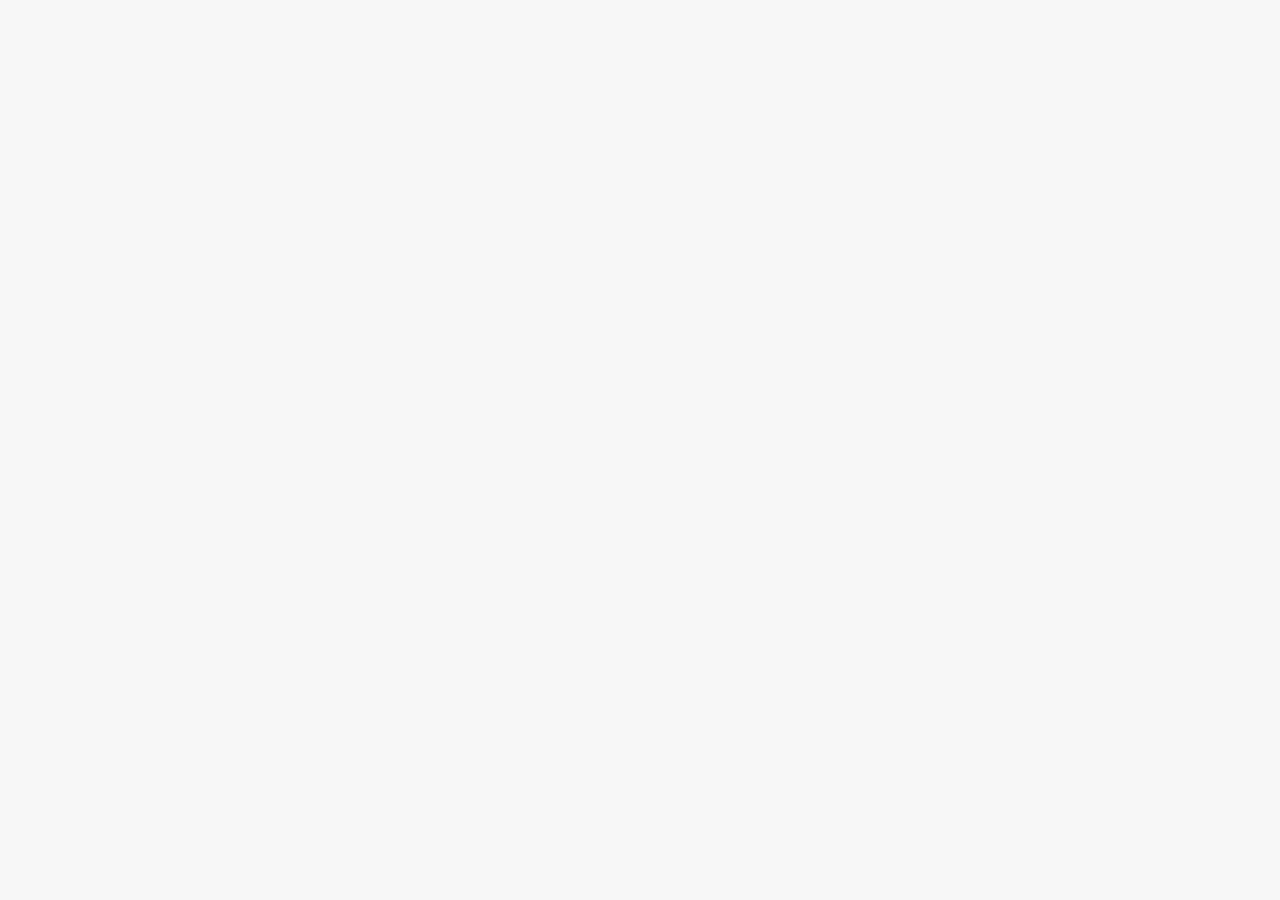
==== index.html @ 72123d0c "Created affirmations, started budgets" ====
<!DOCTYPE html>
<html>
  <head>
    <meta charset="utf-8">
    <meta name="viewport" content="width=device-width">
    <title>Essencials 2</title>
    <link href="./styles/style.css" rel="stylesheet" type="text/css" />
  </head>
  <body>
    <script src="./scripts/script.js" type="module"></script>
  </body>
</html>
---- styles/style.css ----
@import url('./form.css');
@import url('https://fonts.googleapis.com/css2?family=Inter&display=swap');

*{    
    font-family: 'Inter', sans-serif;
}

html{
    background-color: rgba(0,0,0,0.03);
}

app{
    display: block;
    background-color: white;
    padding: 9px;
    box-shadow: 0 3px 6px rgba(0,0,0,0.06);
    border-radius: 9px;
}

@media screen and (min-width: 800px){
    app{
        width: 81%;
        margin: 0 9%;
    }
}

.hidden{
    display: none !important;
}

.header{
    display: block;
    font-size: 1.8em;
    margin-top: 6px;
    margin-bottom: 12px;
}

.p-header{
    display: block;
    font-size: 1.2em;
    margin-top: 6px;
    margin-bottom: 12px;
}

.panel{
    display: block;
    box-shadow: 0 3px 6px rgba(0,0,0,0.06);
    padding: 9px;
    border-radius: 9px;
}
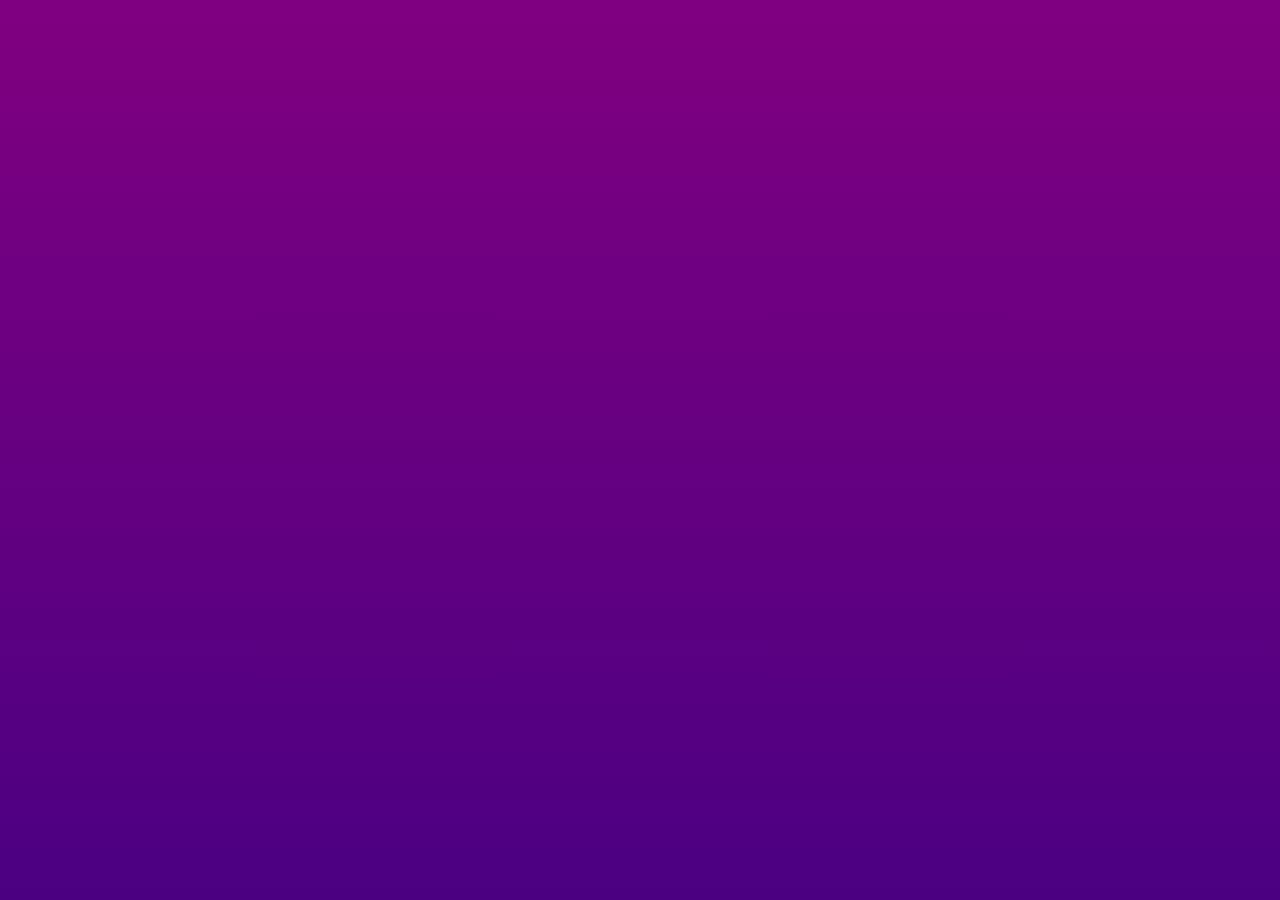
==== commit c68cc9c0: "added cloud storage and logging ing" ====
--- a/index.html
+++ b/index.html
@@ -3,8 +3,9 @@
   <head>
     <meta charset="utf-8">
     <meta name="viewport" content="width=device-width">
-    <title>Essencials 2</title>
+    <title>Essencials by Todd Lewis</title>
     <link href="./styles/style.css" rel="stylesheet" type="text/css" />
+    <link rel="icon" type="image/x-icon" href="./assets/ico.png">
   </head>
   <body>
     <script src="./scripts/script.js" type="module"></script>
--- a/styles/style.css
+++ b/styles/style.css
@@ -1,27 +1,58 @@
 @import url('./form.css');
+@import url('./modal.css');
+@import url('./tarot.css');
 @import url('https://fonts.googleapis.com/css2?family=Inter&display=swap');
 
 *{    
     font-family: 'Inter', sans-serif;
+    box-sizing: border-box;
 }
 
 html{
-    background-color: rgba(0,0,0,0.03);
+    background-color: indigo;
+    background-image: linear-gradient(purple, indigo);
+    min-height: 100%;
 }
 
 app{
     display: block;
-    background-color: white;
     padding: 9px;
-    box-shadow: 0 3px 6px rgba(0,0,0,0.06);
-    border-radius: 9px;
+    border-radius: 3px;
+    overflow-y: auto;
+    max-height: calc(100% - 18px);
+    background-image: linear-gradient(#e4c4e4, violet);
 }
 
-@media screen and (min-width: 800px){
+@media screen and (min-width: 1200px){
     app{
         width: 81%;
         margin: 0 9%;
     }
+    
+    .d-flex{
+        display: flex;
+        flex-wrap: wrap;
+    }
+
+    .d-flex > section{
+        width: 50%;
+    }
+    
+    .d-flex > section.long{
+        width: 100%;
+    }
+
+    .m{
+        display: none !important;
+    }
+
+    hr.m{
+        margin: 3px 0;
+    }
+}
+
+hr.m{
+    border: 0px solid transparent;
 }
 
 .hidden{
@@ -42,9 +73,59 @@
     margin-bottom: 12px;
 }
 
+.cap{
+    text-transform: capitalize;
+}
+
 .panel{
     display: block;
     box-shadow: 0 3px 6px rgba(0,0,0,0.06);
     padding: 9px;
     border-radius: 9px;
+}
+
+@media screen and (max-width: 1200px){
+    .panel{
+        min-height: 60px;
+    }
+}
+
+.fixed-btn{
+    width: 126px;
+    font-weight: bold;
+    padding: 9px;
+    border-radius: 9px;
+    border: 0px solid transparent;
+    box-shadow: 0 3px 5px rgba(0,0,0,0.3);
+    background-color: indigo;
+    color: white;
+}
+
+.nav-link{
+    display: flex;
+    justify-content: center;
+    align-items: center;
+    padding: 9px 21px;
+    font-size: 1.2em;
+}
+
+.right{
+    display: flex;
+    justify-content: flex-end;
+}
+
+.center{
+    display: flex;
+    justify-content: center;
+    flex-wrap: wrap;
+}
+
+.space-between{
+    display: flex;
+    justify-content: space-between;
+    flex-wrap: wrap;
+}
+
+.text-center{
+    text-align: center;
 }